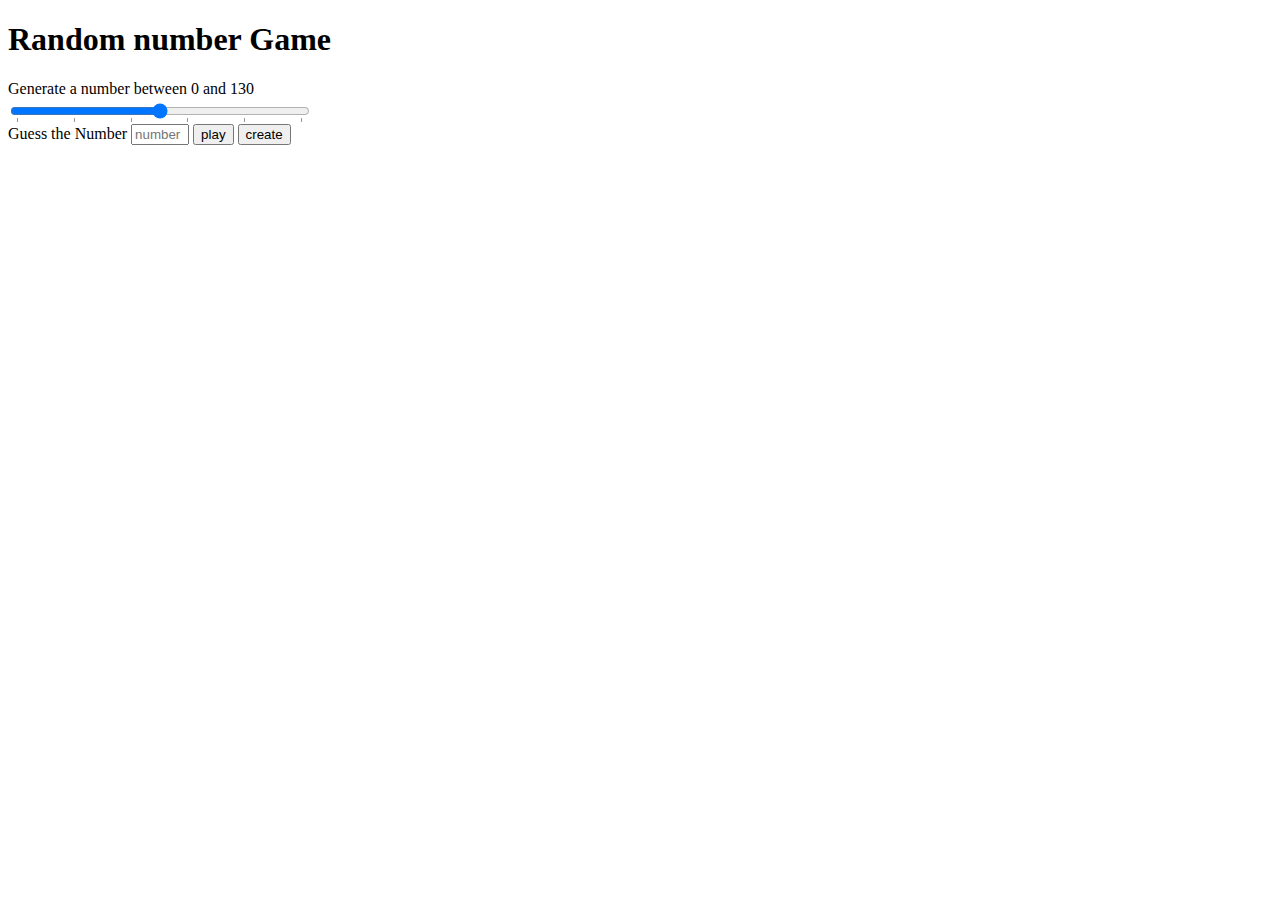
==== js-6th/index.html @ d4a495ef "commit" ====
<!DOCTYPE html>
<html lang="en">

<head>
    <meta charset="UTF-8">
    <meta http-equiv="X-UA-Compatible" content="IE=edge">
    <meta name="viewport" content="width=device-width, initial-scale=1.0">
    <title>Document</title>
    <link rel="stylesheet" href="style.css">
</head> 
<body>
    <h1><b>Random number Game</b></h1>

    <div class="range-number">
        <span class= "range-number__info">Generate a number between 0 and 130</span>
        <input type="range" name="number-range" class="input-range" list="tickmarks">

        <form action="" class="range-number__guess">
            <label for="guess-number">Guess the Number</label>
            <input type="text" placeholder="number" name="guess-number" class="guess-number">
            <button type="submit" class="result-check">play</button>
            <button type="submit" class="random-number">create</button>
        </form>
        <div class="input-range__status">
            <span class="input-range__value"> </span>
            <span class="input-range__value"> </span>
        </div>
        <span class = "range-game__result"></span>
    </div>

    <datalist id="tickmarks">

        <option value="0"></option>
        <option value="20"></option>
        <option value="40"></option>
        <option value="60"></option>
        <option value="80"></option>
        <option value="100"></option>

    </datalist>


    <script src="index.js"></script>
</body>

</html>
---- js-6th/style.css ----
div.range-number {
  display: flex;
  flex-direction: column;
  justify-content: space-between;
  align-items: start;
}
.input-range {
  width: 300px;
}
.range-number__guess > input {
  width: 50px;
}
.input-range__status {
  display: flex;
  flex-direction: column;
}
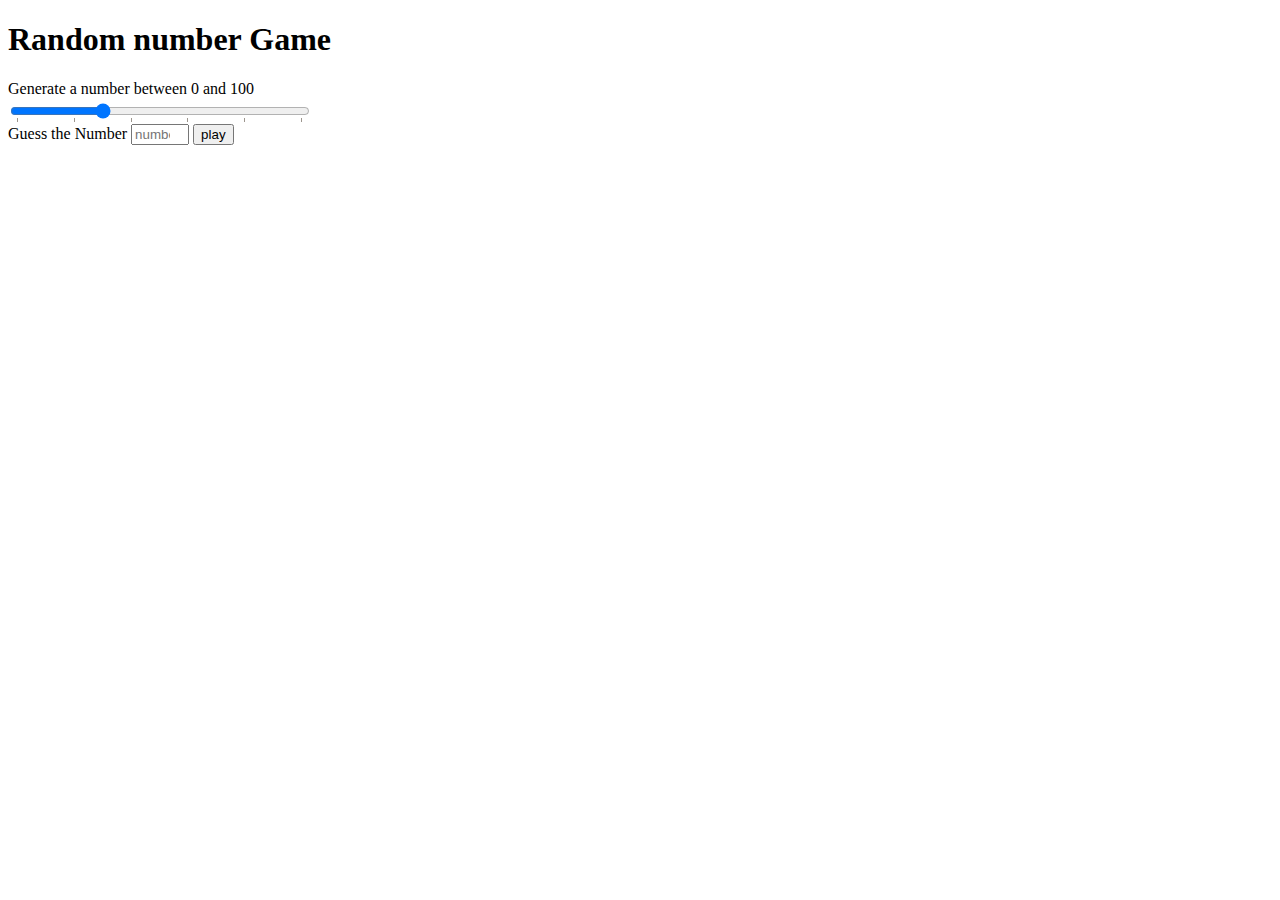
==== commit 8b6f2ffa: "commit" ====
--- a/js-6th/index.html
+++ b/js-6th/index.html
@@ -12,14 +12,13 @@
     <h1><b>Random number Game</b></h1>
 
     <div class="range-number">
-        <span class= "range-number__info">Generate a number between 0 and 130</span>
-        <input type="range" name="number-range" class="input-range" list="tickmarks">
+        <span class= "range-number__info">Generate a number between 0 and 100</span>
+        <input type="range" max="100" value="30" name="number-range" class="input-range" list="tickmarks">
 
         <form action="" class="range-number__guess">
             <label for="guess-number">Guess the Number</label>
-            <input type="text" placeholder="number" name="guess-number" class="guess-number">
-            <button type="submit" class="result-check">play</button>
-            <button type="submit" class="random-number">create</button>
+            <input type="number" placeholder="number" name="guess-number" class="guess-number">
+            <button type="button" class="result-check">play</button>
         </form>
         <div class="input-range__status">
             <span class="input-range__value"> </span>
--- a/js-6th/style.css
+++ b/js-6th/style.css
@@ -14,3 +14,6 @@
   display: flex;
   flex-direction: column;
 }
+.input-range__status:nth-child(2) {
+  font-weight: 900;
+}
